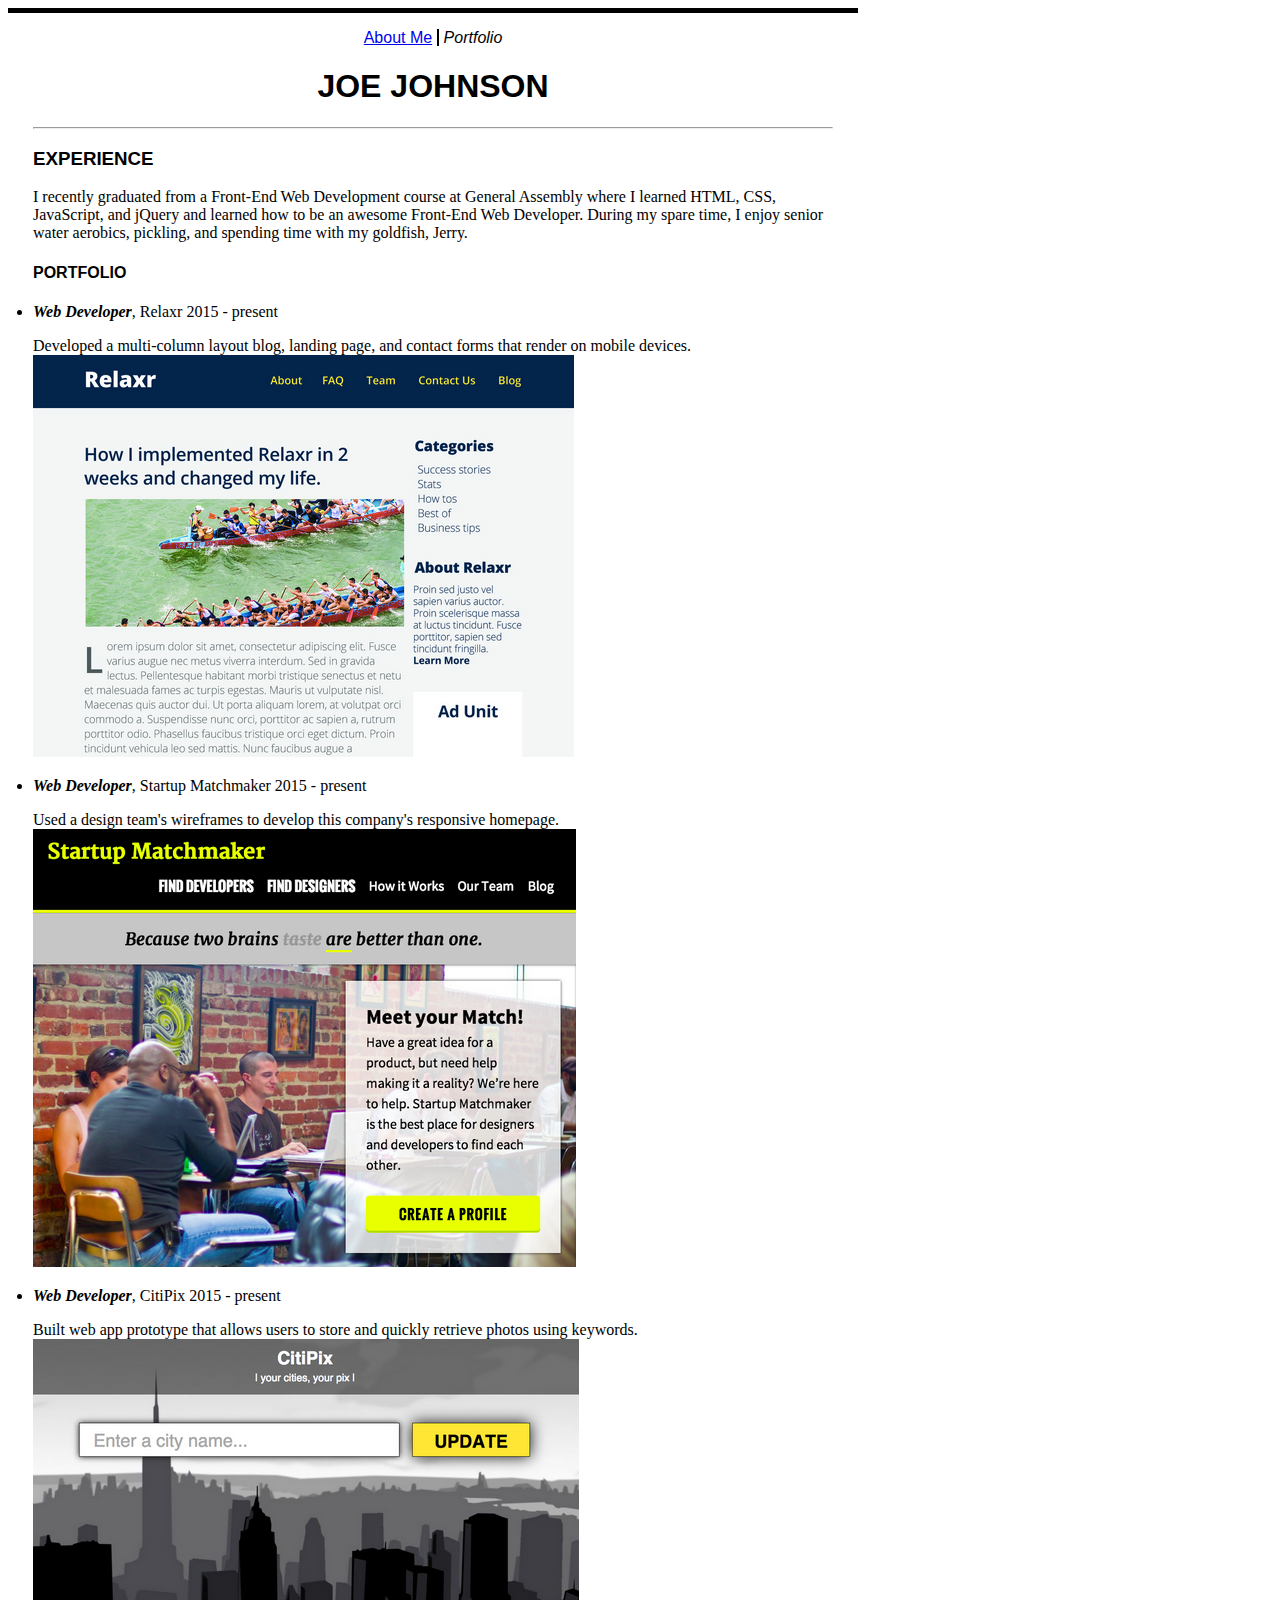
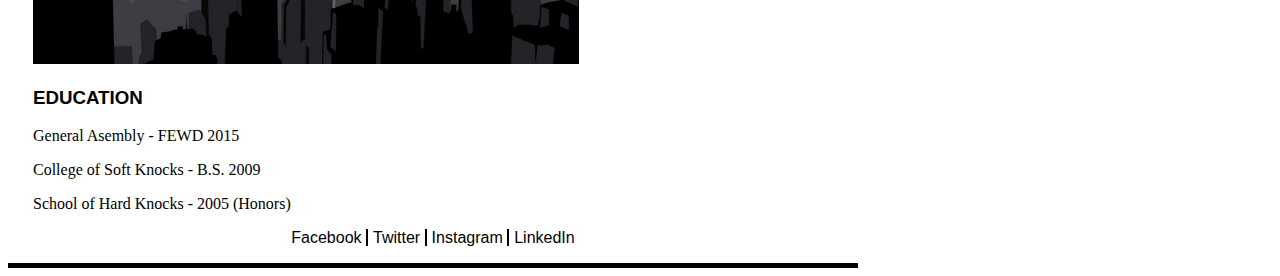
==== starter_code/index.html @ c01efa0f "after lab" ====
<!DOCTYPE html>
<html lang="en">

<head>
    <meta charset="UTF-8">
    <title>Resume</title>
    <link rel="stylesheet" type="text/css" href="css/style.css">
</head>

<body>
    <nav>
        <ul>
            <li><a href="about.html">About Me</a></li>
            <li><em>Portfolio</em></li>
        </ul>
    </nav>
    <h1>Joe Johnson</h1>
    <hr>
    <h3>Experience</h3>
    <p>I recently graduated from a Front-End Web Development course at General Assembly where I learned HTML, CSS, JavaScript, and jQuery and learned how to be an awesome Front-End Web Developer. During my spare time, I enjoy senior water aerobics, pickling, and spending time with my goldfish, Jerry. </p>

    <h4>Portfolio</h4>

    <li><strong><em>Web Developer</em></strong>, Relaxr 2015 - present</li>
    <p>Developed a multi-column layout blog, landing page, and contact forms that render on mobile devices.
        <img src="images/relaxr_deliverable.png">
    </p>

    <li><strong><em>Web Developer</em></strong>, Startup Matchmaker 2015 - present</li>
    <p>Used a design team's wireframes to develop this company's responsive homepage.
        <img src="images/startup_matchmaker_deliverable.png">
    </p>

    <li><strong><em>Web Developer</em></strong>, CitiPix 2015 - present</li>
    <p>Built web app prototype that allows users to store and quickly retrieve photos using keywords.<img src="images/citipix_deliverable.png">
    </p>

    <h3>Education</h3>
    <p>General Asembly - FEWD 2015</p>
    <p>College of Soft Knocks - B.S. 2009</p>
    <p>School of Hard Knocks - 2005 (Honors)</p>

    <footer>
        <ul>
            <li>Facebook</li>
            <li>Twitter</li>
            <li>Instagram</li>
            <li>LinkedIn</li>
        </ul>
    </footer>
</body>

</html>
---- starter_code/css/style.css ----
/*code along version*/

h1,
h2,
h3,
h4,
ul {
    font-family: sans-serif;
}

h3,
h4 {
    text-transform: uppercase;
}

body {
    width: 800px;
    padding-left: 25px;
    padding-right: 25px;
    border-top: 5px solid black;
    border-bottom: 5px solid black;
}

section {
    overflow: auto;
}

section img {
    width: 200px;
    float: right;
    border: 2px solid gray;
    padding: 4px;
}

div {
    width: 66%;
    float: left;
}

nav ul,
footer ul {
    padding: 0px;
    list-style: none;
    text-align: center;
}

nav li,
footer li {
    display: inline;
}

nav li + li,
footer li + li {
    border-left: 2px solid black;
    padding-left: 5px;
}

h1 {
    text-align: center;
}

h1,
h2 {
    text-transform: uppercase;
}


/*rules for portfolio*/

li img {}
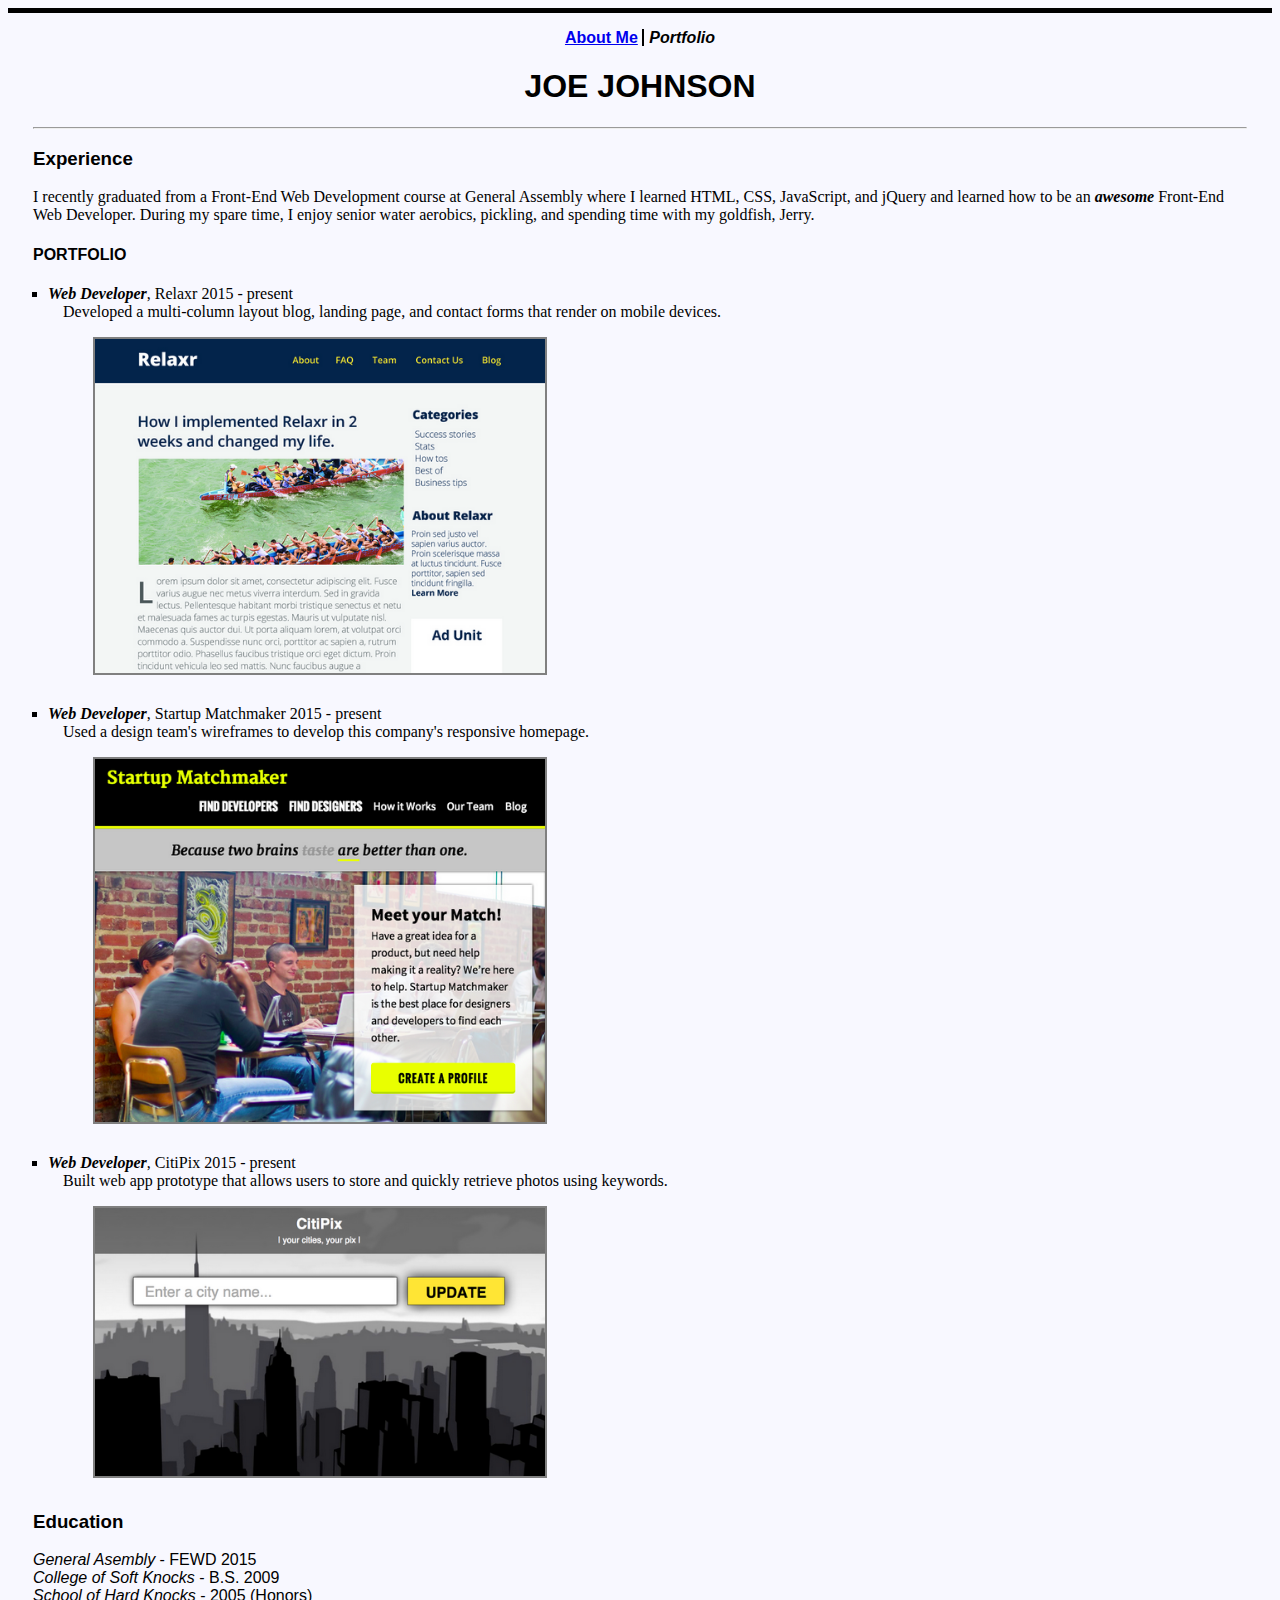
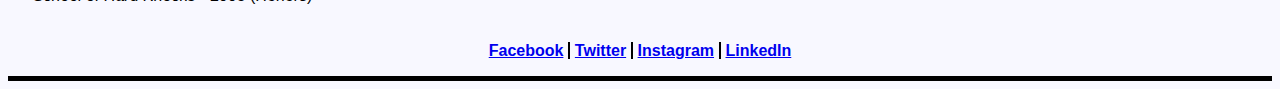
==== commit 733ed427: "bringing code up to requirements" ====
--- a/starter_code/index.html
+++ b/starter_code/index.html
@@ -17,35 +17,54 @@
     <h1>Joe Johnson</h1>
     <hr>
     <h3>Experience</h3>
-    <p>I recently graduated from a Front-End Web Development course at General Assembly where I learned HTML, CSS, JavaScript, and jQuery and learned how to be an awesome Front-End Web Developer. During my spare time, I enjoy senior water aerobics, pickling, and spending time with my goldfish, Jerry. </p>
+    <p>I recently graduated from a Front-End Web Development course at General Assembly where I learned HTML, CSS, JavaScript, and jQuery and learned how to be an <strong><em>awesome</em></strong> Front-End Web Developer. During my spare time, I enjoy senior water aerobics, pickling, and spending time with my goldfish, Jerry. </p>
 
     <h4>Portfolio</h4>
 
-    <li><strong><em>Web Developer</em></strong>, Relaxr 2015 - present</li>
-    <p>Developed a multi-column layout blog, landing page, and contact forms that render on mobile devices.
-        <img src="images/relaxr_deliverable.png">
+    <p>
+        <li><strong><em>Web Developer</em></strong>, Relaxr 2015 - present
+            <p> Developed a multi-column layout blog, landing page, and contact forms that render on mobile devices.
+            </p>
+            <p>
+                <img src="images/relaxr_deliverable.png" alt="Relaxr Screenshot">
+            </p>
+        </li>
     </p>
 
-    <li><strong><em>Web Developer</em></strong>, Startup Matchmaker 2015 - present</li>
-    <p>Used a design team's wireframes to develop this company's responsive homepage.
-        <img src="images/startup_matchmaker_deliverable.png">
+    <p>
+        <li><strong><em>Web Developer</em></strong>, Startup Matchmaker 2015 - present
+            <p> Used a design team's wireframes to develop this company's responsive homepage.
+            </p>
+            <p>
+                <img src="images/startup_matchmaker_deliverable.png" alt="Startup Matchmaker Screenshot">
+            </p>
+        </li>
     </p>
 
-    <li><strong><em>Web Developer</em></strong>, CitiPix 2015 - present</li>
-    <p>Built web app prototype that allows users to store and quickly retrieve photos using keywords.<img src="images/citipix_deliverable.png">
+    <p>
+        <li><strong><em>Web Developer</em></strong>, CitiPix 2015 - present
+            <p> Built web app prototype that allows users to store and quickly retrieve photos using keywords.
+            </p>
+            <p>
+                <img src="images/citipix_deliverable.png" alt="CitiPix Screenshot">
+            </p>
+        </li>
     </p>
 
     <h3>Education</h3>
-    <p>General Asembly - FEWD 2015</p>
-    <p>College of Soft Knocks - B.S. 2009</p>
-    <p>School of Hard Knocks - 2005 (Honors)</p>
+
+    <ul>
+        <li><em>General Asembly</em> - FEWD 2015</li>
+        <li><em>College of Soft Knocks</em> - B.S. 2009</li>
+        <li><em>School of Hard Knocks</em> - 2005 (Honors)</li>
+    </ul>
 
     <footer>
         <ul>
-            <li>Facebook</li>
-            <li>Twitter</li>
-            <li>Instagram</li>
-            <li>LinkedIn</li>
+            <li><a href="#">Facebook</a></li>
+            <li><a href="#">Twitter</a></li>
+            <li><a href="#">Instagram</a></li>
+            <li><a href="#">LinkedIn</a></li>
         </ul>
     </footer>
 </body>
--- a/starter_code/css/style.css
+++ b/starter_code/css/style.css
@@ -8,13 +8,20 @@
     font-family: sans-serif;
 }
 
-h3,
+h1,
+h2,
 h4 {
     text-transform: uppercase;
 }
 
+h1 {
+    text-align: center;
+}
+
 body {
-    width: 800px;
+    background-color: ghostwhite;
+    /*can uncomment line below if I want a fixed-width page, but I think it works pretty well without fixed width*/
+    /*    width: 610px;*/
     padding-left: 25px;
     padding-right: 25px;
     border-top: 5px solid black;
@@ -26,7 +33,7 @@
 }
 
 section img {
-    width: 200px;
+    width: 180px;
     float: right;
     border: 2px solid gray;
     padding: 4px;
@@ -37,34 +44,54 @@
     float: left;
 }
 
+footer {
+    padding-top: 5px;
+}
+
 nav ul,
 footer ul {
     padding: 0px;
     list-style: none;
     text-align: center;
+    /*    line below helps bring back to center after indenting ul -40px*/
+    margin-left: 40px;
 }
 
 nav li,
 footer li {
     display: inline;
+    font-weight: bold;
+    margin-left: 0px;
 }
 
 nav li + li,
 footer li + li {
     border-left: 2px solid black;
     padding-left: 5px;
-}
-
-h1 {
-    text-align: center;
-}
-
-h1,
-h2 {
-    text-transform: uppercase;
+    margin-left: 0px;
 }
 
 
 /*rules for portfolio*/
 
-li img {}+li img {
+    border: 2px solid gray;
+    width: 450px;
+    margin-left: 30px;
+    margin-bottom: 10px;
+}
+
+li p {
+    margin-left: 15px;
+    margin-top: 0px;
+}
+
+ul li {
+    list-style: none;
+    margin-left: -40px;
+}
+
+li {
+    list-style: square;
+    margin-left: 15px;
+}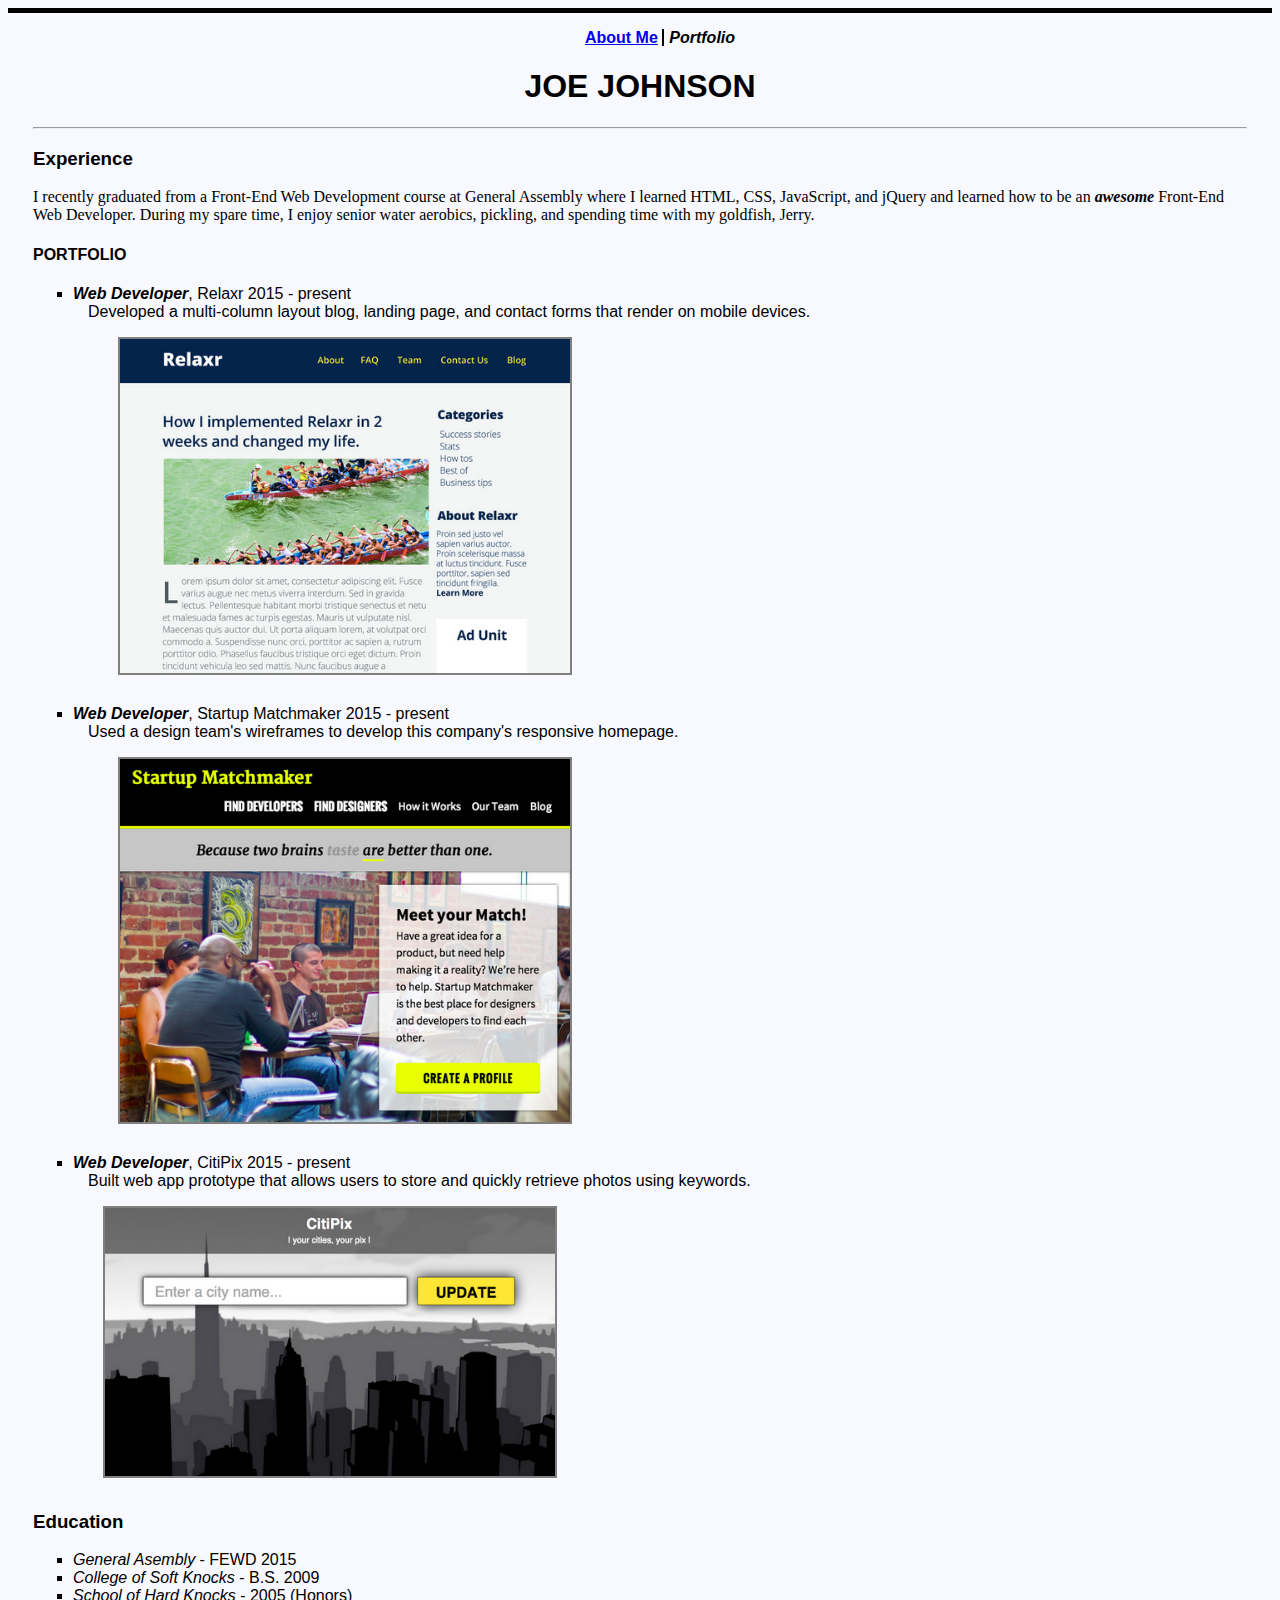
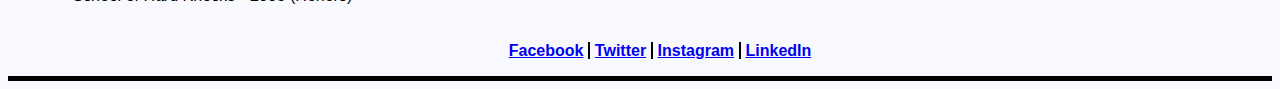
==== commit b557f9d2: "tuned styling" ====
--- a/starter_code/index.html
+++ b/starter_code/index.html
@@ -21,7 +21,7 @@
 
     <h4>Portfolio</h4>
 
-    <p>
+    <ul>
         <li><strong><em>Web Developer</em></strong>, Relaxr 2015 - present
             <p> Developed a multi-column layout blog, landing page, and contact forms that render on mobile devices.
             </p>
@@ -29,9 +29,6 @@
                 <img src="images/relaxr_deliverable.png" alt="Relaxr Screenshot">
             </p>
         </li>
-    </p>
-
-    <p>
         <li><strong><em>Web Developer</em></strong>, Startup Matchmaker 2015 - present
             <p> Used a design team's wireframes to develop this company's responsive homepage.
             </p>
@@ -39,17 +36,13 @@
                 <img src="images/startup_matchmaker_deliverable.png" alt="Startup Matchmaker Screenshot">
             </p>
         </li>
-    </p>
-
-    <p>
         <li><strong><em>Web Developer</em></strong>, CitiPix 2015 - present
             <p> Built web app prototype that allows users to store and quickly retrieve photos using keywords.
             </p>
-            <p>
-                <img src="images/citipix_deliverable.png" alt="CitiPix Screenshot">
-            </p>
+            <img src="images/citipix_deliverable.png" alt="CitiPix Screenshot">
+
         </li>
-    </p>
+    </ul>
 
     <h3>Education</h3>
 
--- a/starter_code/css/style.css
+++ b/starter_code/css/style.css
@@ -87,11 +87,5 @@
 }
 
 ul li {
-    list-style: none;
-    margin-left: -40px;
-}
-
-li {
     list-style: square;
-    margin-left: 15px;
 }